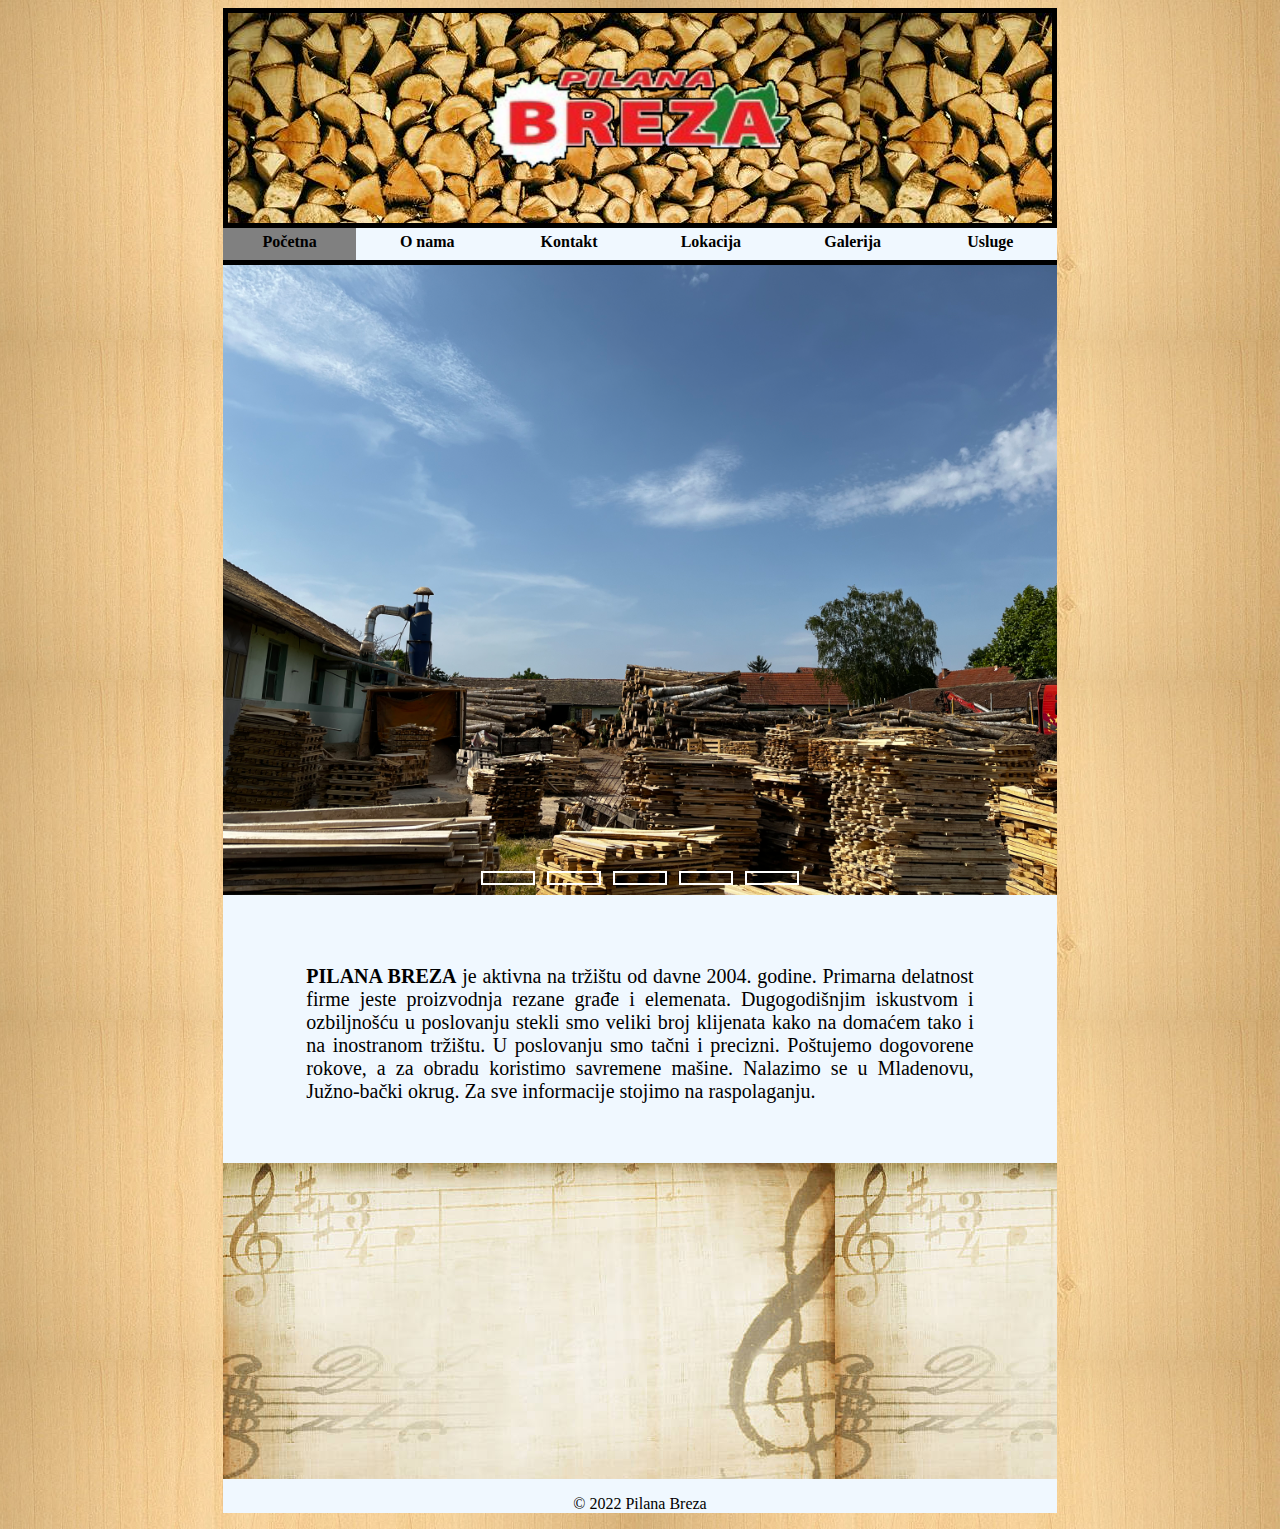
==== index.html @ c0a43a16 "Add files via upload" ====
<html>
<head>
   <meta charset="UTF-8">
   <title>Pilana Breza</title>
   <link rel="stylesheet" href="stranice/glavna.css" type="text/css">
</head>
<body bgcolor=white>

<div class="strana">
   <div class="header" >
       <img   class="center" src="slike/logo3.png"> 
   </div>
   <div class="meni">  
     <a href="stranice/index.html" id="prvi"   >Početna</a>
     <a href="stranice/onama.html" id="drugi"   >O nama</a>
     <a href="stranice/kontakt.html" id="treci"   >Kontakt</a>
	 <a href="stranice/lokacija.html" id="cetvrti" >Lokacija</a>
     <a href="stranice/galerija.html" id="peti"    >Galerija</a>	
     <a href="stranice/usluge.html" id="sesti"   >Usluge</a>
   </div>
<div class="slidershow middle">
      <div class="slides">
        <input type="radio" name="r" id="r1" checked>
        <input type="radio" name="r" id="r2">
        <input type="radio" name="r" id="r3">
        <input type="radio" name="r" id="r4">
        <input type="radio" name="r" id="r5">
        <div class="slide s1">
          <img src="slike/galerija11.jpg" alt="">
        </div>
        <div class="slide">
          <img src="slike/galerija22.jpg" alt="">
        </div>
        <div class="slide">
          <img src="slike/galerija222.jpg" alt="">
        </div>
        <div class="slide">
          <img src="slike/galerija2222.jpg" alt="">
        </div>
        <div class="slide">
          <img src="slike/galerija22222.jpg" alt="">
        </div>
    </div>

      <div class="navigation">
        <label for="r1" class="bar"></label>
        <label for="r2" class="bar"></label>
        <label for="r3" class="bar"></label>
        <label for="r4" class="bar"></label>
        <label for="r5" class="bar"></label>
      </div>
</div>
<div class="paragraf">
    <p id="tekst"><b>PILANA BREZA</b> je aktivna na tržištu od davne 2004. godine. Primarna delatnost firme jeste proizvodnja rezane građe i elemenata. Dugogodišnjim iskustvom i ozbiljnošću u poslovanju stekli smo veliki broj klijenata kako na domaćem tako i na inostranom tržištu. U poslovanju smo tačni i precizni. Poštujemo dogovorene rokove, a za obradu koristimo savremene mašine. Nalazimo se u Mladenovu, Južno-bački okrug. Za sve informacije stojimo na raspolaganju.</p>
    </div>

 <div class="pesma">
<iframe   src="https://www.youtube.com/embed/oS4EiFc-sHo" title="YouTube video player" frameborder="0" allow="accelerometer; autoplay; 
clipboard-write; encrypted-media; gyroscope; picture-in-picture" allowfullscreen> </iframe>
 </div>
    <p>© 2022 Pilana Breza</p>
</div>

     

</body>
</html>
---- stranice/glavna.css ----
body{
	background-image: url("../slike/pozadinaa.jpg");

}
.strana{
    background-color: aliceblue;
	margin-left:17%;
    margin-right:17%;
    margin-top: 0px;
    padding-top: 0px;
    height: auto;
    margin-bottom: 0px;
    
}
.header{
	background-image: url("../slike/drva.jpg");
	border:5px solid black;
    margin-bottom: 0px;
      } 
.header img{
	width:400px;
	height:200px;
	overflow: hidden;
	margin-top:5px;
	margin-bottom:5px;
	  }
.center{	
    display:block;
    margin-left:auto;
	margin-right:auto;
	  }

.meni{
	height:3%;
    cursor: pointer;  
}

a {
   color:black;
   float: left;
   display: block;
   text-decoration: none;
   font-weight:bold;
   text-align: center;
   padding-top: 5px;
}
#prvi{
    width: 16%;
    height: 100%;
    background-color: gray;
       border-bottom: 5px solid black;
}
#drugi{
    width: 17%;
    height: 100%;
       border-bottom: 5px solid black;
}
#treci{
    width: 17%;
    height: 100%;
       border-bottom: 5px solid black;
}
#cetvrti{
    width: 17%;
    height: 100%;
       border-bottom: 5px solid black;
}
#peti{
    width: 17%;
    height: 100%;
       border-bottom: 5px solid black;
}
#sesti{
    width: 16%;
    height: 100%;
       border-bottom: 5px solid black;
}
	  
.pesma {
	margin-top:60px;
	width:100%;
	height:316px;
	background-image: url("../slike/pozadinapesme.jpg");
}

.pesma iframe {
	width:40%;
	height:100%;
    margin-left:30%;
    
}

.paragraf{
    padding-top: 50px;
    width: 80%;
    margin-left: auto;
    margin-right: auto;
    font-size: 20px;
}
#tekst{
    text-align:justify;
}

/* slajder */
.slidershow{
  width: 100%;
  height: 630px;
  overflow: hidden;
}

.navigation{
  position: absolute;
  left: 50%;
  transform: translateX(-50%);
  display: flex;
  margin-top: -30px;
}
.bar{
  width: 50px;
  height: 10px;
  border: 2px solid white;
  margin: 6px;
  cursor: grab;
  transition: 0.4s;
}
.bar:hover{
  background: #fff;
}

input[name="r"]{
    position: absolute;
    visibility: hidden;
}

.slides{
  width: 500%;
  height: 100%;
  display: flex;
}

.slide{
  width: 20%;
  transition: 0.6s;
}
.slide img{
  width: 100%;
  height: 100%;
}

#r1:checked ~ .s1{
  margin-left: 0;
}
#r2:checked ~ .s1{
  margin-left: -20%;
}
#r3:checked ~ .s1{
  margin-left: -40%;
}
#r4:checked ~ .s1{
  margin-left: -60%;
}
#r5:checked ~ .s1{
  margin-left: -80%;
}
p{
    text-align: center;
}
/*kraj */
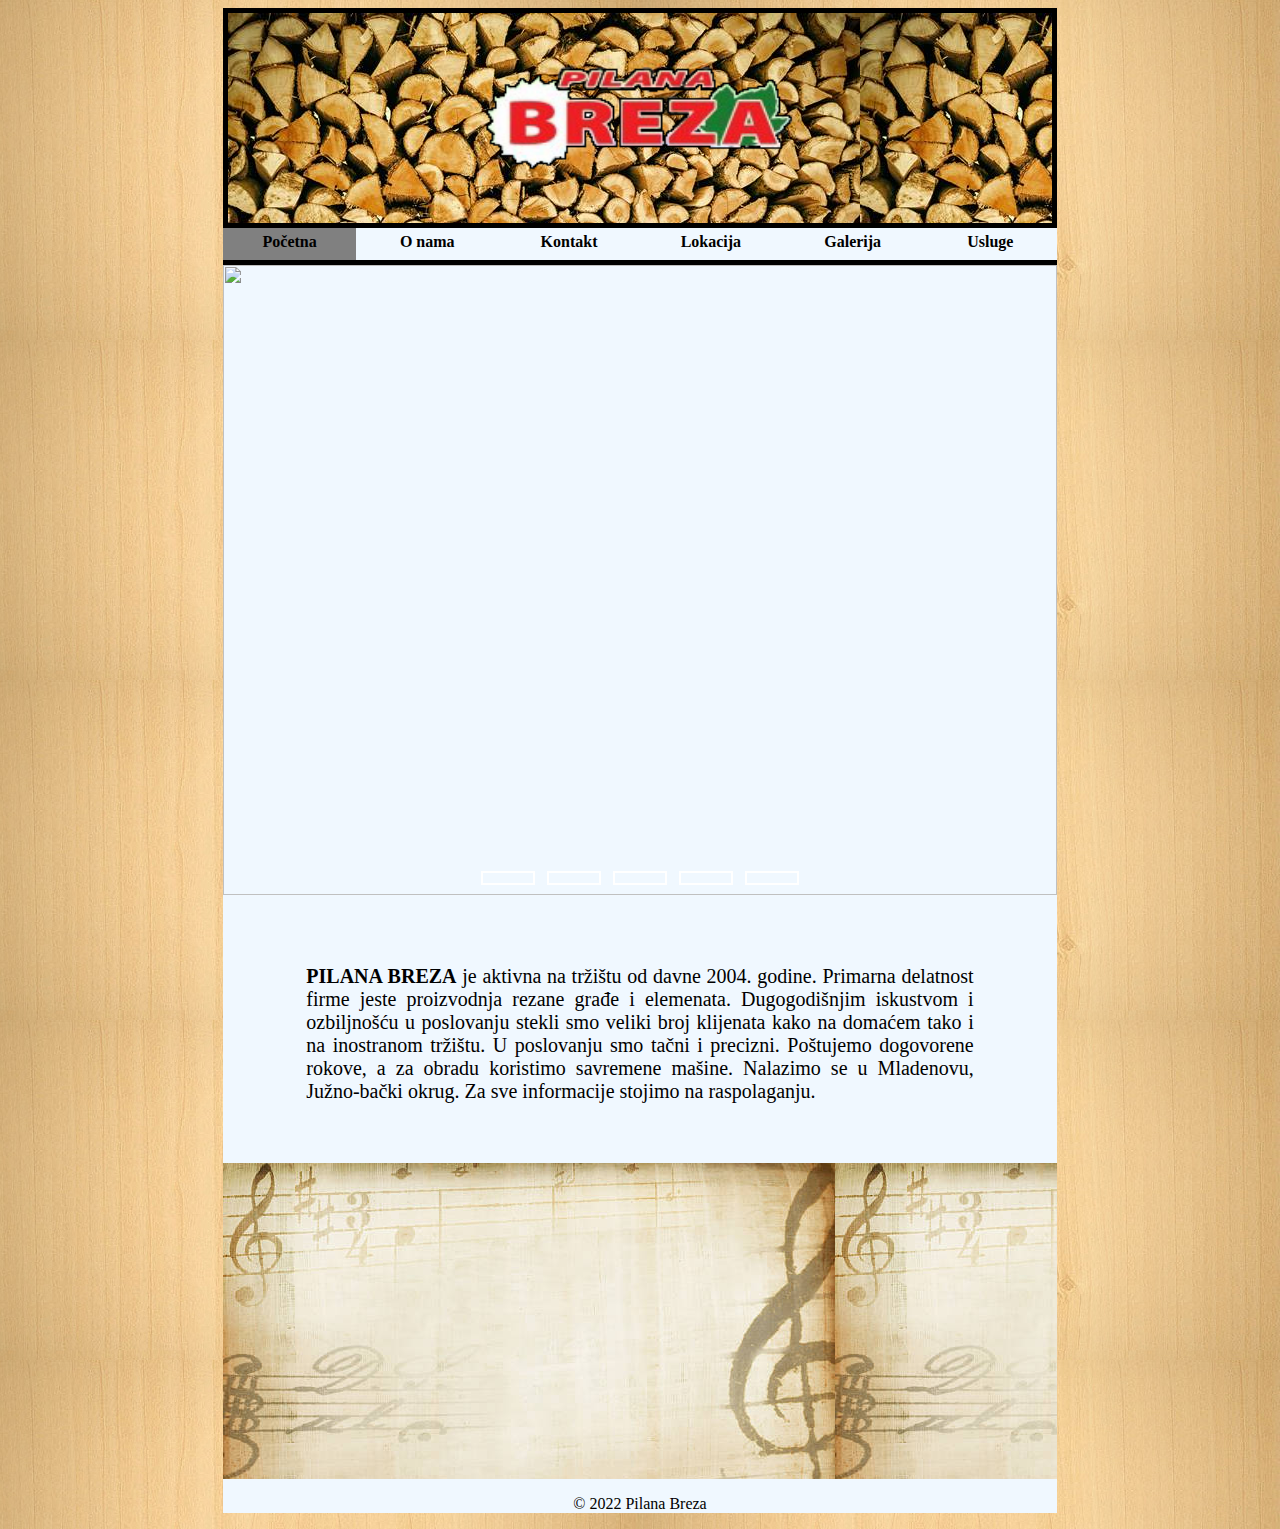
==== commit 9060514a: "Add files via upload" ====
--- a/index.html
+++ b/index.html
@@ -26,19 +26,19 @@
         <input type="radio" name="r" id="r4">
         <input type="radio" name="r" id="r5">
         <div class="slide s1">
-          <img src="slike/galerija11.jpg" alt="">
+          <img src="slike/JPEG/galerija11_1.jpg" alt="">
         </div>
         <div class="slide">
-          <img src="slike/galerija22.jpg" alt="">
+          <img src="slike/JPEG/galerija22.jpg" alt="">
         </div>
         <div class="slide">
-          <img src="slike/galerija222.jpg" alt="">
+          <img src="slike/JPEG/galerija222_1.jpg" alt="">
         </div>
         <div class="slide">
-          <img src="slike/galerija2222.jpg" alt="">
+          <img src="slike/JPEG/galerija2222.jpg" alt="">
         </div>
         <div class="slide">
-          <img src="slike/galerija22222.jpg" alt="">
+          <img src="slike/JPEG/galerija22222.jpg" alt="">
         </div>
     </div>
 
